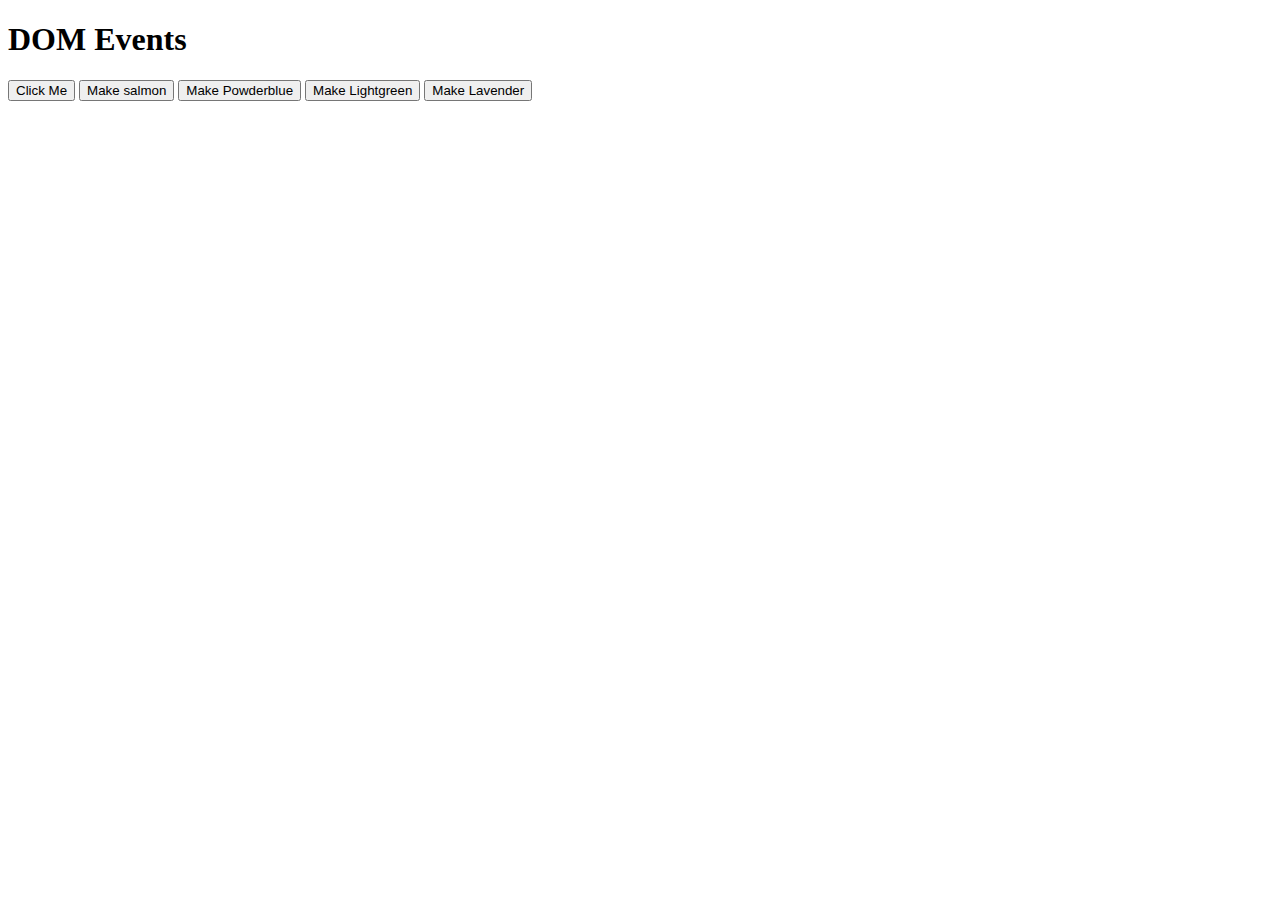
==== DOM Events/index.html @ 0a91dd8b "added onclick example practices" ====
<!DOCTYPE html>
<html lang="en">

<head>
  <meta charset="UTF-8">
  <meta name="viewport" content="width=device-width, initial-scale=1.0">
  <title>JavaScript DOM Events</title>
</head>

<body>
  <h1>DOM Events</h1>
  <button onclick="console.log('this has been clicked');">Click Me</button>
  <!-- option 1 -->
  <button onclick="document.body.style.backgroundColor='salmon'">Make salmon</button>
  <!-- option 2 -->
  <button onclick="makeBlue()">Make Powderblue</button>
  <!-- option 3 -->
  <button id="make-lightgreen">Make Lightgreen</button>
  <!-- option 4 -->
  <button id="make-lavender">Make Lavender</button>
  <script src="./scripts/events.js"></script>
  <script>



    // Copilot
    // lavenderButton.addEventListener('click', function () {
    //   document.body.style.backgroundColor = 'lavender';
    // });
  </script>
</body>

</html>
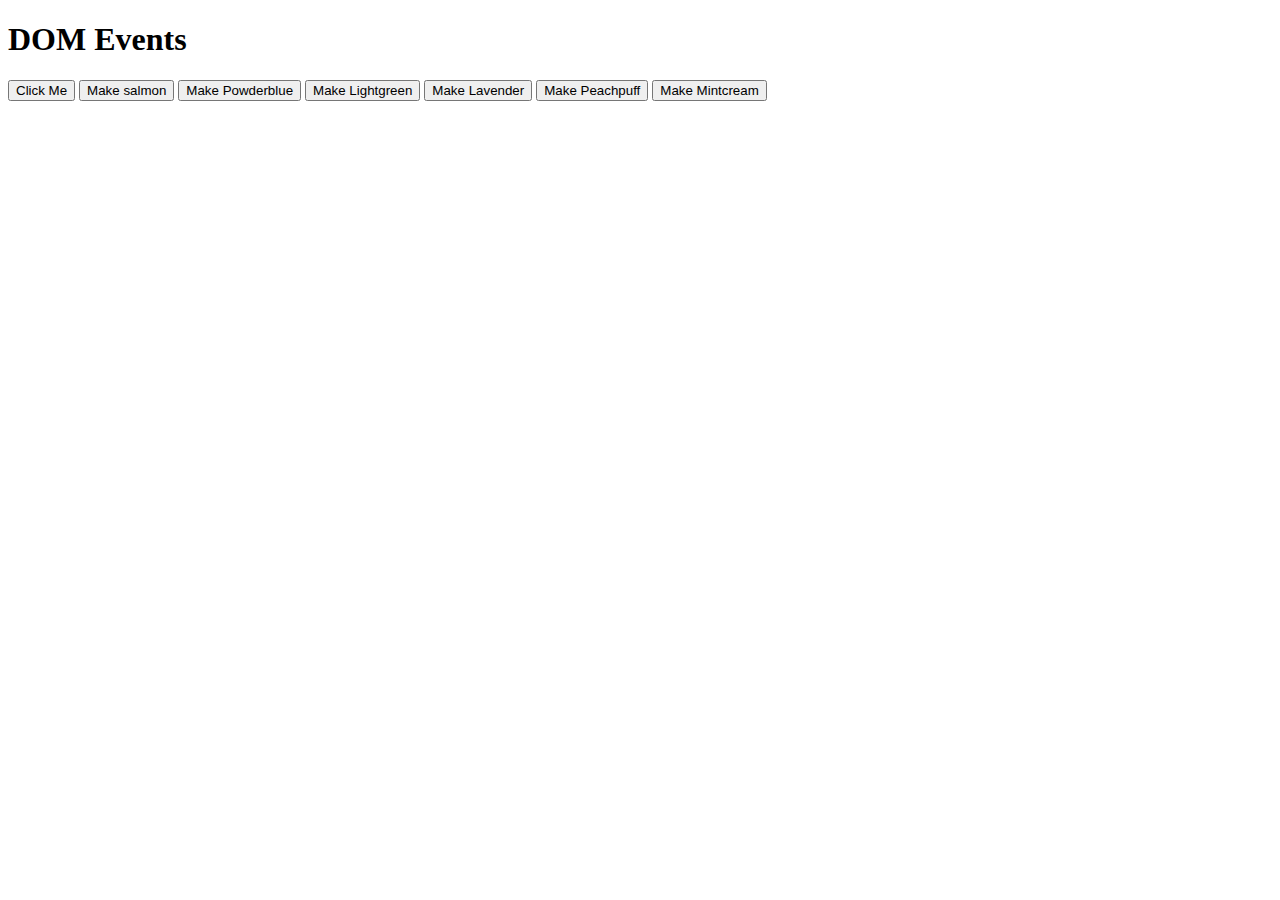
==== commit f2e68a5f: "added eventListener example best practices" ====
--- a/DOM Events/index.html
+++ b/DOM Events/index.html
@@ -9,7 +9,8 @@
 
 <body>
   <h1>DOM Events</h1>
-  <button onclick="console.log('this has been clicked');">Click Me</button>
+  <button onclick="console.log('this has been clicked'), document.body.style.backgroundColor='floralwhite'">Click
+    Me</button>
   <!-- option 1 -->
   <button onclick="document.body.style.backgroundColor='salmon'">Make salmon</button>
   <!-- option 2 -->
@@ -18,15 +19,11 @@
   <button id="make-lightgreen">Make Lightgreen</button>
   <!-- option 4 -->
   <button id="make-lavender">Make Lavender</button>
+  <button id="make-peachpuff">Make Peachpuff</button>
+  <button id="make-mintcream">Make Mintcream</button>
   <script src="./scripts/events.js"></script>
   <script>
 
-
-
-    // Copilot
-    // lavenderButton.addEventListener('click', function () {
-    //   document.body.style.backgroundColor = 'lavender';
-    // });
   </script>
 </body>
 
